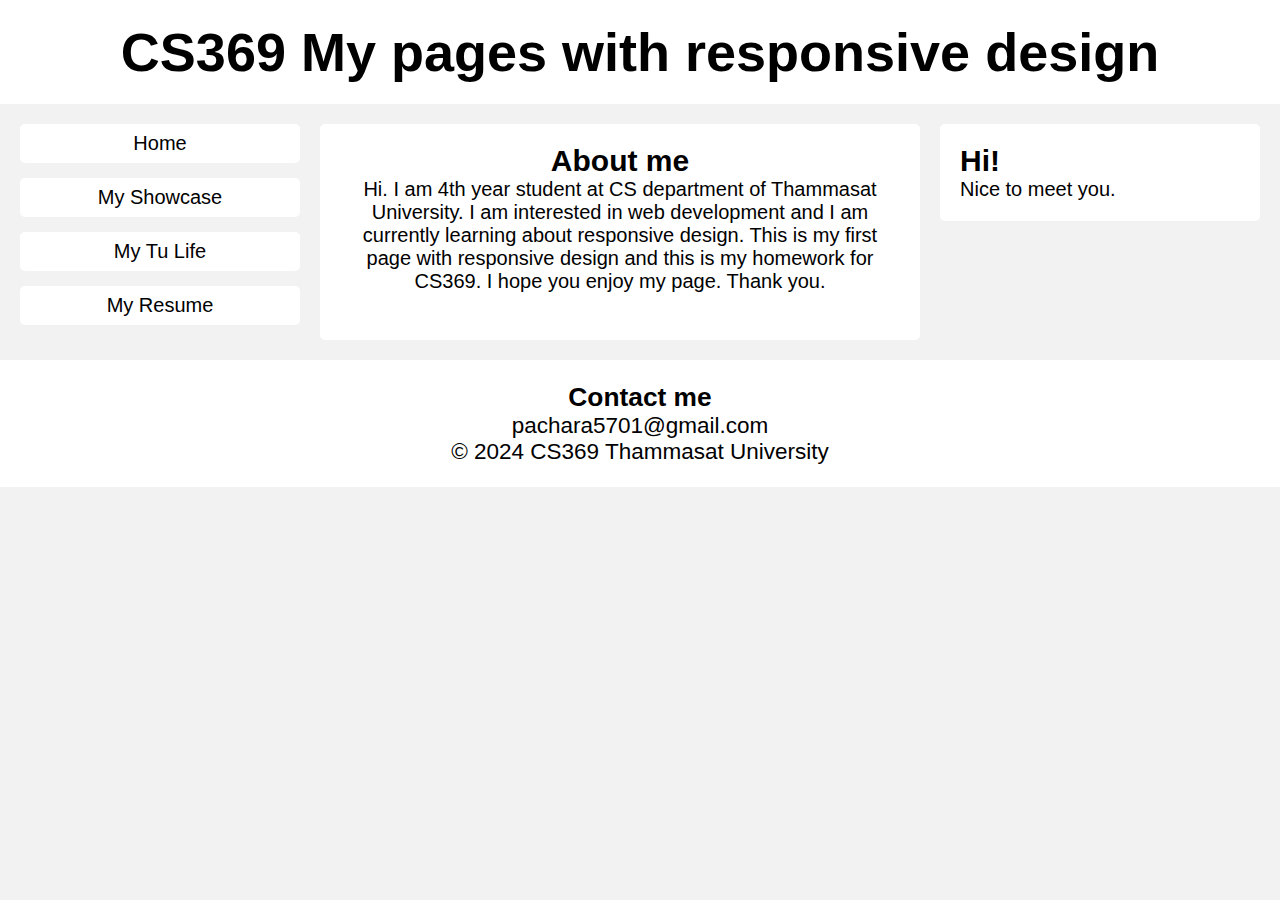
==== index.html @ eb12d089 "first commit" ====
<!DOCTYPE html>
<html lang="en">

<head>
    <meta charset="UTF-8">
    <meta name="viewport" content="width=device-width, initial-scale=1.0">
    <link rel="stylesheet" href="/css/style.css">
    <title>CS369 My pages with responsive design</title>
</head>

<body>
    <header>
        <h1>CS369 My pages with responsive design</h1>
    </header>
    <section class="content">
        <div class="menu">
            <ul>
                <li><a href="index.html">Home</a></li>
                <li><a href="showcase.html">My Showcase</a></li>
                <li><a href="tulife.html">My Tu Life</a></li>
                <li><a href="resume.html">My Resume</a></li>
            </ul>
        </div>
        <div class="mainContent">
            <h1>About me</h1>
            <p>
                Hi. I am 4th year student at CS department of Thammasat University. I am interested in web development
                and
                I am currently learning about responsive design. This is my first page with responsive design and this
                is my
                homework for CS369. I hope you enjoy my page. Thank you.
            </p>
        </div>
        <div class="secondContent">
            <h1>Hi! </h1>
            <p>Nice to meet you. </p>
        </div>
    </section>
    </section>
    <footer>
        <h3>Contact me</h3>
        <p>pachara5701@gmail.com</p>
        <p>© 2024 CS369 Thammasat University</p>
    </footer>
</body>

</html>
---- css/style.css ----
body {
    margin: 0;
    padding: 0;
    font-family: 'TH Sarabun New', sans-serif;
    background-color: #f2f2f2;
}

header {
    background-color: #ffffff;
    text-align: center;
    font-size: 3vmin;
    height: 3vh;
    display: flex;
    justify-content: center;
    align-items: center;
    color: #000;
    /* box-shadow: 0 0 10px 0 rgba(0, 0, 0, 0.1); */
    padding: 3%;
}

.content {
    padding: 20px;
    text-align: center;
    font-size: 20px;
    color: #000;
    display: flex;
    justify-content: space-around;
    gap: 20px; /* Added gap for spacing between grid items */
}

/* mobile */
@media screen and (max-width: 600px) {
    .content {
        display: block;
    }

    .mainContent h1,p{
        text-align: center;
    }

    .mainContent {
        margin-bottom: 0.9em !important;
    }

    iframe {
        width: 100%;
        height: 100%;
        border: none;
    }
    
    video {
        width: 100%;
        height: 100%;
        border: none;
    }
}

/* tablet */
@media screen and (min-width: 601px) and (max-width: 767px) {
    .content {
        width: auto;
        display: flex;
        justify-content: space-around;
        gap: 20px; /* Added gap for spacing between items */
        flex-wrap: wrap;
    }

    .menu {
        flex:1; /* Adjusted to flex: 1 for equal growth */
    }

    .mainContent {
        flex: 2; /* Adjusted to flex: 1 for equal growth */
    }

    .secondContent {
        flex-basis: 100%; /* Adjusted to flex-basis: 100% for full width */
    }

    iframe {
        width: 100%;
        border: none;
    }
    
    video {
        width: 50%;
        border: none;
    }
}

/* desktop */
@media screen and (min-width: 768px) {
    .content {
        width: auto;
        display: flex;
        justify-content: space-around;
        gap: 20px; /* Added gap for spacing between items */
    }

    .menu {
        flex: 1; /* Adjusted to flex: 1 for equal growth */
    }

    .mainContent {
        flex: 2; /* Adjusted to flex: 2 for more growth */
    }

    .secondContent {
        flex: 1; /* Adjusted to flex: 1 for equal growth */
    }
}


aside{
    display: flex;
}

ul {
    list-style-type: none;
    padding: 0;
    margin: 0;
}

li {
    padding: 8px;
    margin-bottom: 15px;
    background-color: #ffffff;
    color: #000;
    font-size: 20px;
    text-align: center;
    border-radius: 5px;
    /* box-shadow: 0 0 10px 0 rgba(0, 0, 0, 0.1); */
    cursor: pointer;
    transition: transform 0.3s ease-in-out;
}

a {
    text-decoration: none;
    color: #000;
    display: block;
}

li:hover {
    /* bigger */
    transform: scale(1.05);
}

li:active {
    /* smaller */
    transform: scale(0.95);
}

.mainContent {
    background-color: #ffffff;
    color: #000;
    font-size: 20px;
    border-radius: 5px;
    /* box-shadow: 0 0 10px 0 rgba(0, 0, 0, 0.5); */
    padding: 20px;
    margin: 0;
}

.mainContent h1 {
    font-size: 30px;
    margin: 0;
}

.mainContent p {
    margin: 0;
}

.secondContent {
    background-color: #ffffff;
    color: #000;
    font-size: 20px;
    border-radius: 5px;
    /* box-shadow: 0 0 10px 0 rgba(0, 0, 0, 0.5); */
    padding: 20px;
    margin: 0;
    text-align: left;
    height: fit-content;
}

.secondContent h1 {
    font-size: 30px;
    margin: 0;
}

.secondContent p {
    margin: 0;
}

footer {
    background-color: #ffffff;
    text-align: center;
    font-size: 2.5vh;
    height: 3vh;
    display: flex;
    justify-content: center;
    align-items: center;
    color: #000;
    /* box-shadow: 0 0 10px 0 rgba(0, 0, 0, 0.1); */
    padding: 50px;
    flex-direction: column;
}

footer h3,p{
    margin: 0;
    padding: 0;
}
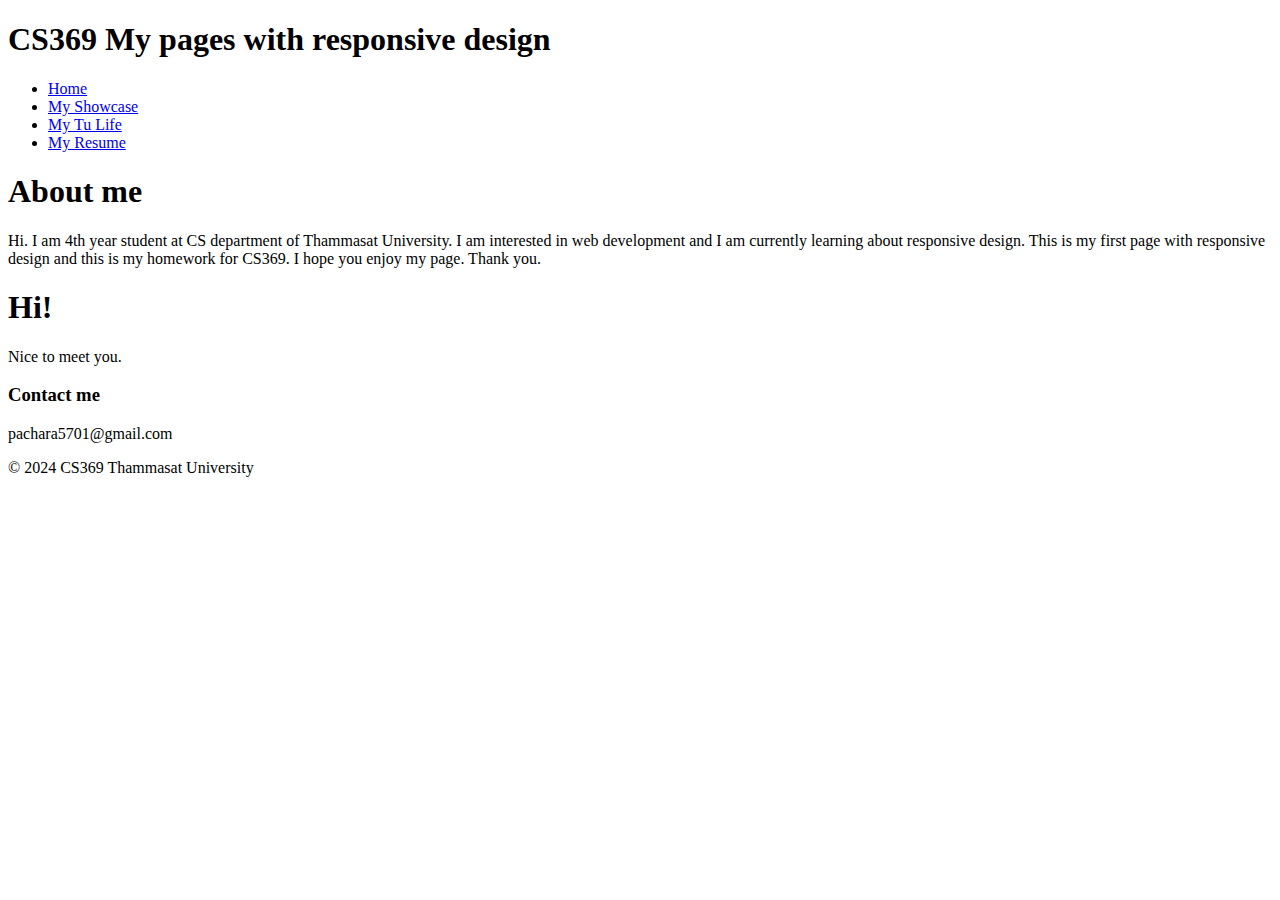
==== commit 938dbb84: "Update file paths for CSS and media resources" ====
--- a/index.html
+++ b/index.html
@@ -4,7 +4,7 @@
 <head>
     <meta charset="UTF-8">
     <meta name="viewport" content="width=device-width, initial-scale=1.0">
-    <link rel="stylesheet" href="/css/style.css">
+    <link rel="stylesheet" href="pacharaPages/css/style.css">
     <title>CS369 My pages with responsive design</title>
 </head>
 
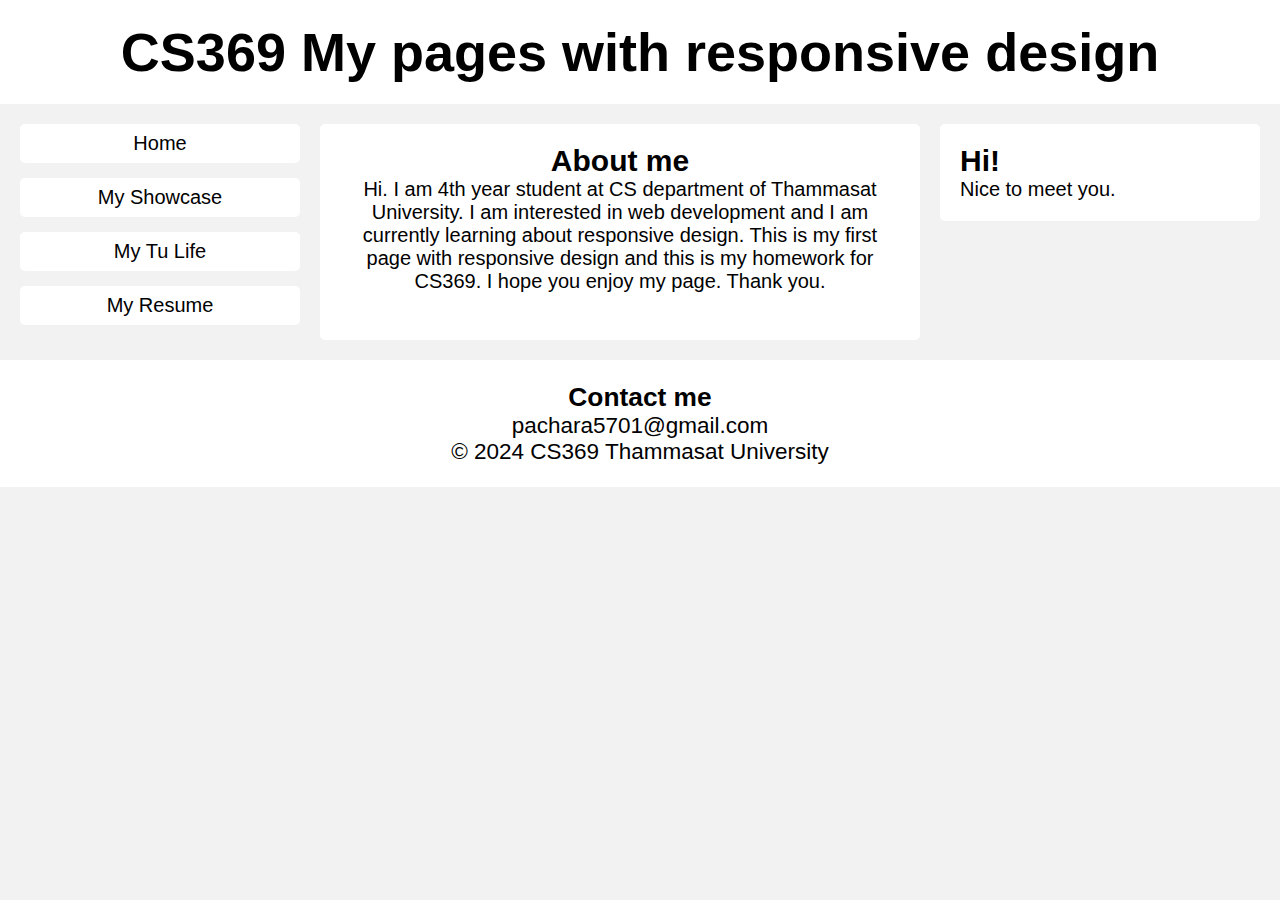
==== commit eadc4791: "Revert "Update file paths for CSS and media resources"" ====
--- a/index.html
+++ b/index.html
@@ -4,7 +4,7 @@
 <head>
     <meta charset="UTF-8">
     <meta name="viewport" content="width=device-width, initial-scale=1.0">
-    <link rel="stylesheet" href="pacharaPages/css/style.css">
+    <link rel="stylesheet" href="/css/style.css">
     <title>CS369 My pages with responsive design</title>
 </head>
 
--- a/css/style.css
+++ b/css/style.css
@@ -0,0 +1,211 @@
+body {
+    margin: 0;
+    padding: 0;
+    font-family: 'TH Sarabun New', sans-serif;
+    background-color: #f2f2f2;
+}
+
+header {
+    background-color: #ffffff;
+    text-align: center;
+    font-size: 3vmin;
+    height: 3vh;
+    display: flex;
+    justify-content: center;
+    align-items: center;
+    color: #000;
+    /* box-shadow: 0 0 10px 0 rgba(0, 0, 0, 0.1); */
+    padding: 3%;
+}
+
+.content {
+    padding: 20px;
+    text-align: center;
+    font-size: 20px;
+    color: #000;
+    display: flex;
+    justify-content: space-around;
+    gap: 20px; /* Added gap for spacing between grid items */
+}
+
+/* mobile */
+@media screen and (max-width: 600px) {
+    .content {
+        display: block;
+    }
+
+    .mainContent h1,p{
+        text-align: center;
+    }
+
+    .mainContent {
+        margin-bottom: 0.9em !important;
+    }
+
+    iframe {
+        width: 100%;
+        height: 100%;
+        border: none;
+    }
+    
+    video {
+        width: 100%;
+        height: 100%;
+        border: none;
+    }
+}
+
+/* tablet */
+@media screen and (min-width: 601px) and (max-width: 767px) {
+    .content {
+        width: auto;
+        display: flex;
+        justify-content: space-around;
+        gap: 20px; /* Added gap for spacing between items */
+        flex-wrap: wrap;
+    }
+
+    .menu {
+        flex:1; /* Adjusted to flex: 1 for equal growth */
+    }
+
+    .mainContent {
+        flex: 2; /* Adjusted to flex: 1 for equal growth */
+    }
+
+    .secondContent {
+        flex-basis: 100%; /* Adjusted to flex-basis: 100% for full width */
+    }
+
+    iframe {
+        width: 100%;
+        border: none;
+    }
+    
+    video {
+        width: 50%;
+        border: none;
+    }
+}
+
+/* desktop */
+@media screen and (min-width: 768px) {
+    .content {
+        width: auto;
+        display: flex;
+        justify-content: space-around;
+        gap: 20px; /* Added gap for spacing between items */
+    }
+
+    .menu {
+        flex: 1; /* Adjusted to flex: 1 for equal growth */
+    }
+
+    .mainContent {
+        flex: 2; /* Adjusted to flex: 2 for more growth */
+    }
+
+    .secondContent {
+        flex: 1; /* Adjusted to flex: 1 for equal growth */
+    }
+}
+
+
+aside{
+    display: flex;
+}
+
+ul {
+    list-style-type: none;
+    padding: 0;
+    margin: 0;
+}
+
+li {
+    padding: 8px;
+    margin-bottom: 15px;
+    background-color: #ffffff;
+    color: #000;
+    font-size: 20px;
+    text-align: center;
+    border-radius: 5px;
+    /* box-shadow: 0 0 10px 0 rgba(0, 0, 0, 0.1); */
+    cursor: pointer;
+    transition: transform 0.3s ease-in-out;
+}
+
+a {
+    text-decoration: none;
+    color: #000;
+    display: block;
+}
+
+li:hover {
+    /* bigger */
+    transform: scale(1.05);
+}
+
+li:active {
+    /* smaller */
+    transform: scale(0.95);
+}
+
+.mainContent {
+    background-color: #ffffff;
+    color: #000;
+    font-size: 20px;
+    border-radius: 5px;
+    /* box-shadow: 0 0 10px 0 rgba(0, 0, 0, 0.5); */
+    padding: 20px;
+    margin: 0;
+}
+
+.mainContent h1 {
+    font-size: 30px;
+    margin: 0;
+}
+
+.mainContent p {
+    margin: 0;
+}
+
+.secondContent {
+    background-color: #ffffff;
+    color: #000;
+    font-size: 20px;
+    border-radius: 5px;
+    /* box-shadow: 0 0 10px 0 rgba(0, 0, 0, 0.5); */
+    padding: 20px;
+    margin: 0;
+    text-align: left;
+    height: fit-content;
+}
+
+.secondContent h1 {
+    font-size: 30px;
+    margin: 0;
+}
+
+.secondContent p {
+    margin: 0;
+}
+
+footer {
+    background-color: #ffffff;
+    text-align: center;
+    font-size: 2.5vh;
+    height: 3vh;
+    display: flex;
+    justify-content: center;
+    align-items: center;
+    color: #000;
+    /* box-shadow: 0 0 10px 0 rgba(0, 0, 0, 0.1); */
+    padding: 50px;
+    flex-direction: column;
+}
+
+footer h3,p{
+    margin: 0;
+    padding: 0;
+}
+
